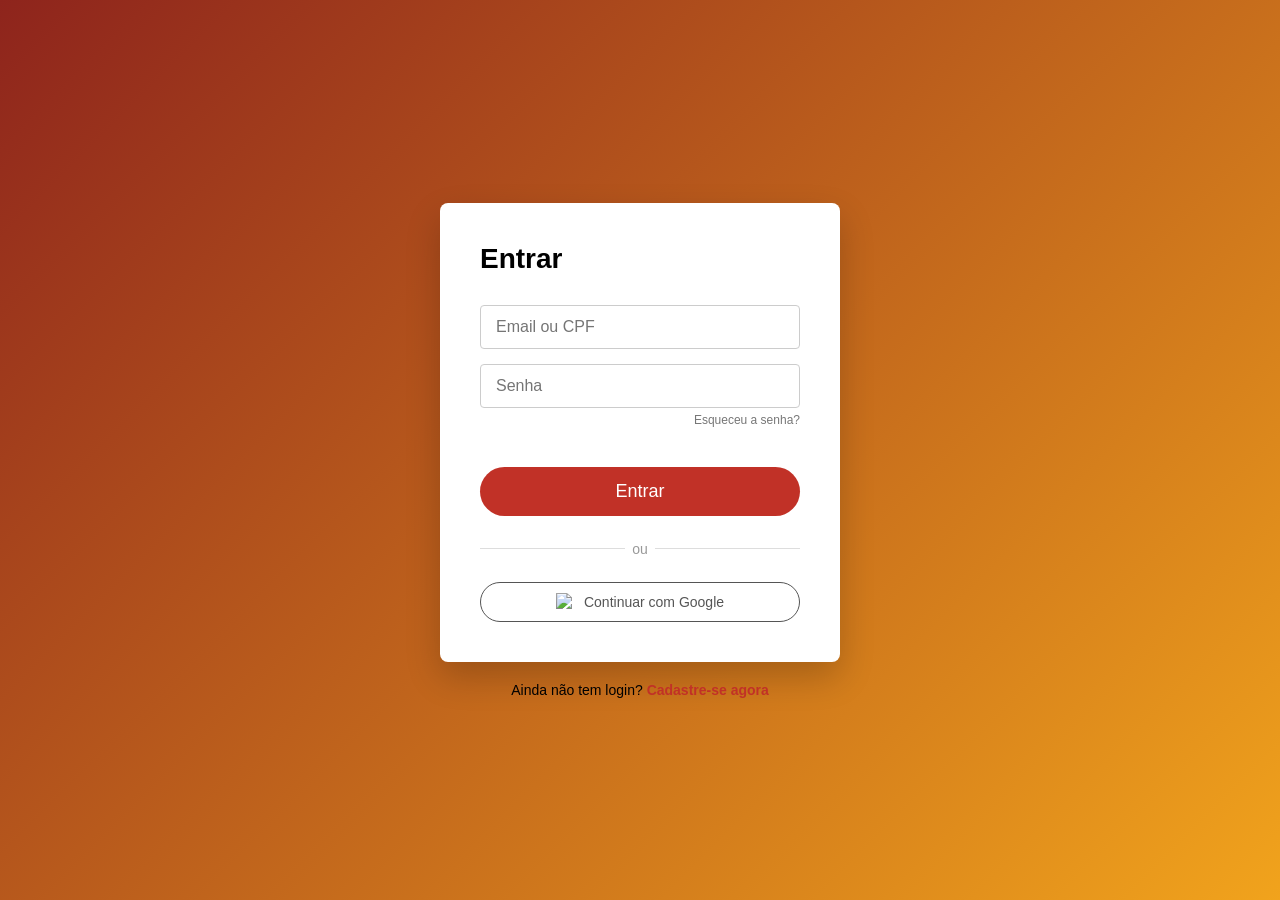
==== index.html @ 2b2ab5f1 "Update index.html" ====
<!DOCTYPE html>
<html lang="pt-br">
<head>
    <meta charset="UTF-8">
    <meta name="viewport" content="width=device-width, initial-scale=1.0">
    <title>Login - Projeto Integrador</title>
    <style>
        /* Reset básico para evitar margens indesejadas */
        * {
            margin: 0;
            padding: 0;
            box-sizing: border-box;
            font-family: 'Segoe UI', Tahoma, Geneva, Verdana, sans-serif;
        }

        body {
            /* Gradiente linear baseado nas cores da imagem */
            background: linear-gradient(135deg, #8e241c 0%, #f1a31c 100%);
            height: 100vh;
            display: flex;
            flex-direction: column;
            justify-content: center;
            align-items: center;
        }

        /* Contentor principal (Card Branco) */
        .login-card {
            background-color: white;
            padding: 40px;
            border-radius: 8px;
            box-shadow: 0 15px 35px rgba(0, 0, 0, 0.2);
            width: 100%;
            max-width: 400px;
            text-align: left;
        }

        h1 {
            font-size: 28px;
            color: #000;
            margin-bottom: 30px;
            font-weight: bold;
        }

        /* Estilização dos campos de entrada */
        .input-group {
            margin-bottom: 15px;
        }

        input {
            width: 100%;
            padding: 12px 15px;
            border: 1px solid #ccc;
            border-radius: 4px;
            font-size: 16px;
            color: #333;
            outline: none;
        }

        input:focus {
            border-color: #8e241c;
        }

        /* Link "Esqueceu a senha?" */
        .forgot-link {
            display: block;
            text-align: right;
            font-size: 12px;
            color: #777;
            text-decoration: none;
            margin-top: 5px;
        }

        .forgot-link:hover {
            text-decoration: underline;
        }

        /* Botão Entrar Principal */
        .btn-submit {
            width: 100%;
            padding: 14px;
            background-color: #c13127; /* Cor avermelhada do botão */
            color: white;
            border: none;
            border-radius: 25px; /* Bordas bem arredondadas */
            font-size: 18px;
            font-weight: 500;
            cursor: pointer;
            margin-top: 25px;
            transition: background 0.3s;
        }

        .btn-submit:hover {
            background-color: #a52820;
        }

        /* Divisor "ou" */
        .divider {
            display: flex;
            align-items: center;
            text-align: center;
            margin: 25px 0;
            color: #999;
            font-size: 14px;
        }

        .divider::before, .divider::after {
            content: '';
            flex: 1;
            border-bottom: 1px solid #ddd;
        }

        .divider:not(:empty)::before {
            margin-right: .5em;
        }

        .divider:not(:empty)::after {
            margin-left: .5em;
        }

        /* Botão do Google */
        .btn-google {
            width: 100%;
            padding: 10px;
            background-color: white;
            color: #555;
            border: 1px solid #555;
            border-radius: 25px;
            font-size: 14px;
            display: flex;
            align-items: center;
            justify-content: center;
            gap: 10px;
            cursor: pointer;
            transition: background 0.2s;
        }

        .btn-google:hover {
            background-color: #f9f9f9;
        }

        .btn-google img {
            width: 18px;
            height: 18px;
        }

        /* Texto de Rodapé (fora do card) */
        .signup-footer {
            margin-top: 20px;
            color: #000;
            font-size: 14px;
        }

        .signup-footer a {
            color: #c13127;
            text-decoration: none;
            font-weight: bold;
        }

        .signup-footer a:hover {
            text-decoration: underline;
        }
    </style>
</head>
<body>

    <main class="login-card">
        <h1>Entrar</h1>
        
        <form action="#">
            <div class="input-group">
                <input type="text" placeholder="Email ou CPF" required>
            </div>
            
            <div class="input-group">
                <input type="password" placeholder="Senha" required>
                <a href="#" class="forgot-link">Esqueceu a senha?</a>
            </div>

            <button type="submit" class="btn-submit">Entrar</button>
        </form>

        <div class="divider">ou</div>

        <button class="btn-google">
            <!-- Ícone do Google via URL externa para facilitar o teste -->
            <img src="https://upload.wikimedia.org/wikipedia/commons/5/53/Google_%22G%22_Logo.svg" alt="Google Logo">
            Continuar com Google
        </button>
    </main>

    <p class="signup-footer">
        Ainda não tem login? <a href="pages/cadastro.html">Cadastre-se agora</a>
    </p>

</body>
</html>
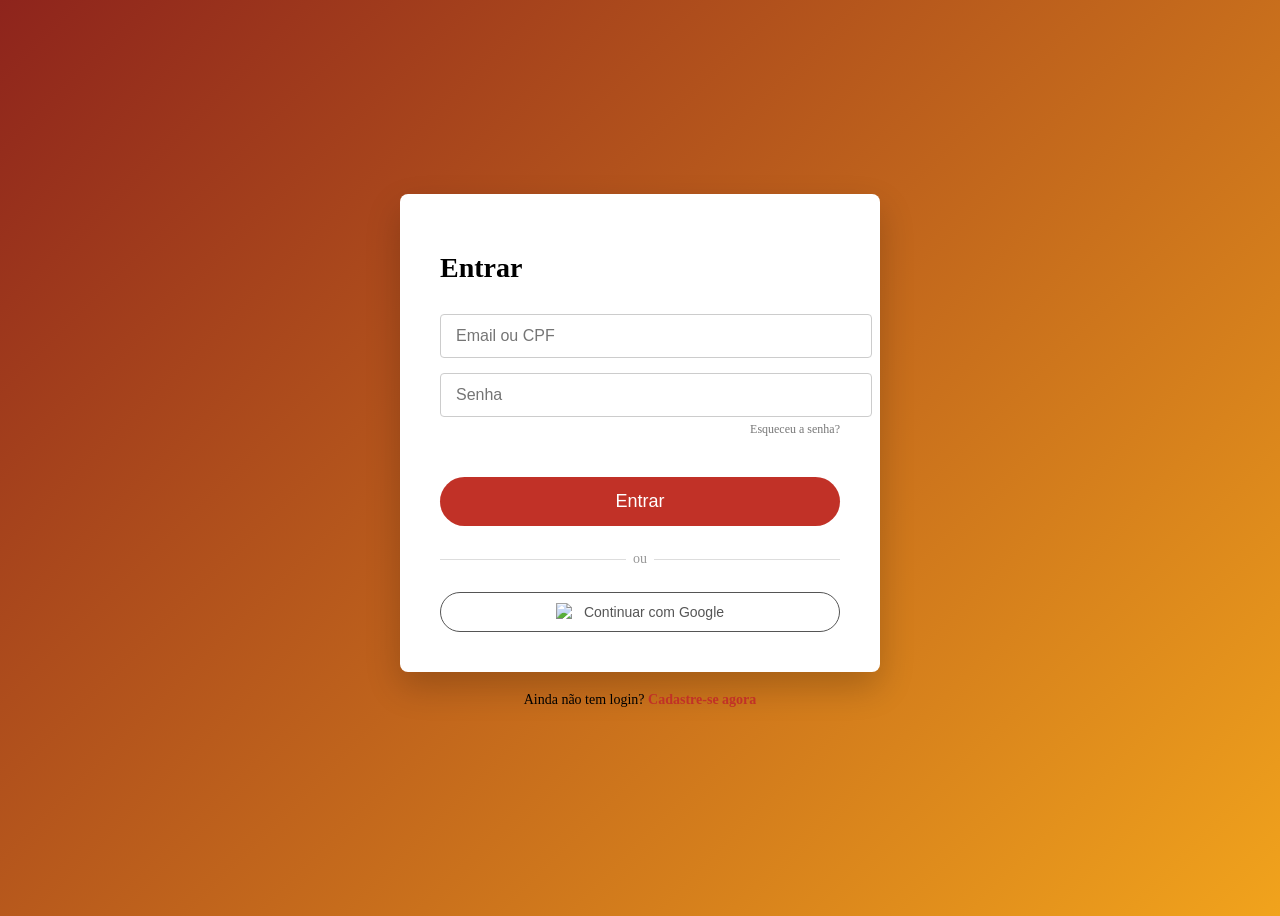
==== commit 060a3037: "Update index.html" ====
--- a/index.html
+++ b/index.html
@@ -4,162 +4,7 @@
     <meta charset="UTF-8">
     <meta name="viewport" content="width=device-width, initial-scale=1.0">
     <title>Login - Projeto Integrador</title>
-    <style>
-        /* Reset básico para evitar margens indesejadas */
-        * {
-            margin: 0;
-            padding: 0;
-            box-sizing: border-box;
-            font-family: 'Segoe UI', Tahoma, Geneva, Verdana, sans-serif;
-        }
-
-        body {
-            /* Gradiente linear baseado nas cores da imagem */
-            background: linear-gradient(135deg, #8e241c 0%, #f1a31c 100%);
-            height: 100vh;
-            display: flex;
-            flex-direction: column;
-            justify-content: center;
-            align-items: center;
-        }
-
-        /* Contentor principal (Card Branco) */
-        .login-card {
-            background-color: white;
-            padding: 40px;
-            border-radius: 8px;
-            box-shadow: 0 15px 35px rgba(0, 0, 0, 0.2);
-            width: 100%;
-            max-width: 400px;
-            text-align: left;
-        }
-
-        h1 {
-            font-size: 28px;
-            color: #000;
-            margin-bottom: 30px;
-            font-weight: bold;
-        }
-
-        /* Estilização dos campos de entrada */
-        .input-group {
-            margin-bottom: 15px;
-        }
-
-        input {
-            width: 100%;
-            padding: 12px 15px;
-            border: 1px solid #ccc;
-            border-radius: 4px;
-            font-size: 16px;
-            color: #333;
-            outline: none;
-        }
-
-        input:focus {
-            border-color: #8e241c;
-        }
-
-        /* Link "Esqueceu a senha?" */
-        .forgot-link {
-            display: block;
-            text-align: right;
-            font-size: 12px;
-            color: #777;
-            text-decoration: none;
-            margin-top: 5px;
-        }
-
-        .forgot-link:hover {
-            text-decoration: underline;
-        }
-
-        /* Botão Entrar Principal */
-        .btn-submit {
-            width: 100%;
-            padding: 14px;
-            background-color: #c13127; /* Cor avermelhada do botão */
-            color: white;
-            border: none;
-            border-radius: 25px; /* Bordas bem arredondadas */
-            font-size: 18px;
-            font-weight: 500;
-            cursor: pointer;
-            margin-top: 25px;
-            transition: background 0.3s;
-        }
-
-        .btn-submit:hover {
-            background-color: #a52820;
-        }
-
-        /* Divisor "ou" */
-        .divider {
-            display: flex;
-            align-items: center;
-            text-align: center;
-            margin: 25px 0;
-            color: #999;
-            font-size: 14px;
-        }
-
-        .divider::before, .divider::after {
-            content: '';
-            flex: 1;
-            border-bottom: 1px solid #ddd;
-        }
-
-        .divider:not(:empty)::before {
-            margin-right: .5em;
-        }
-
-        .divider:not(:empty)::after {
-            margin-left: .5em;
-        }
-
-        /* Botão do Google */
-        .btn-google {
-            width: 100%;
-            padding: 10px;
-            background-color: white;
-            color: #555;
-            border: 1px solid #555;
-            border-radius: 25px;
-            font-size: 14px;
-            display: flex;
-            align-items: center;
-            justify-content: center;
-            gap: 10px;
-            cursor: pointer;
-            transition: background 0.2s;
-        }
-
-        .btn-google:hover {
-            background-color: #f9f9f9;
-        }
-
-        .btn-google img {
-            width: 18px;
-            height: 18px;
-        }
-
-        /* Texto de Rodapé (fora do card) */
-        .signup-footer {
-            margin-top: 20px;
-            color: #000;
-            font-size: 14px;
-        }
-
-        .signup-footer a {
-            color: #c13127;
-            text-decoration: none;
-            font-weight: bold;
-        }
-
-        .signup-footer a:hover {
-            text-decoration: underline;
-        }
-    </style>
+    <link rel="stylesheet" href="css/style.css">
 </head>
 <body>
 
--- a/css/style.css
+++ b/css/style.css
@@ -0,0 +1,156 @@
+ <style>
+        /* Reset básico para evitar margens indesejadas */
+        * {
+            margin: 0;
+            padding: 0;
+            box-sizing: border-box;
+            font-family: 'Segoe UI', Tahoma, Geneva, Verdana, sans-serif;
+        }
+
+        body {
+            /* Gradiente linear baseado nas cores da imagem */
+            background: linear-gradient(135deg, #8e241c 0%, #f1a31c 100%);
+            height: 100vh;
+            display: flex;
+            flex-direction: column;
+            justify-content: center;
+            align-items: center;
+        }
+
+        /* Contentor principal (Card Branco) */
+        .login-card {
+            background-color: white;
+            padding: 40px;
+            border-radius: 8px;
+            box-shadow: 0 15px 35px rgba(0, 0, 0, 0.2);
+            width: 100%;
+            max-width: 400px;
+            text-align: left;
+        }
+
+        h1 {
+            font-size: 28px;
+            color: #000;
+            margin-bottom: 30px;
+            font-weight: bold;
+        }
+
+        /* Estilização dos campos de entrada */
+        .input-group {
+            margin-bottom: 15px;
+        }
+
+        input {
+            width: 100%;
+            padding: 12px 15px;
+            border: 1px solid #ccc;
+            border-radius: 4px;
+            font-size: 16px;
+            color: #333;
+            outline: none;
+        }
+
+        input:focus {
+            border-color: #8e241c;
+        }
+
+        /* Link "Esqueceu a senha?" */
+        .forgot-link {
+            display: block;
+            text-align: right;
+            font-size: 12px;
+            color: #777;
+            text-decoration: none;
+            margin-top: 5px;
+        }
+
+        .forgot-link:hover {
+            text-decoration: underline;
+        }
+
+        /* Botão Entrar Principal */
+        .btn-submit {
+            width: 100%;
+            padding: 14px;
+            background-color: #c13127; /* Cor avermelhada do botão */
+            color: white;
+            border: none;
+            border-radius: 25px; /* Bordas bem arredondadas */
+            font-size: 18px;
+            font-weight: 500;
+            cursor: pointer;
+            margin-top: 25px;
+            transition: background 0.3s;
+        }
+
+        .btn-submit:hover {
+            background-color: #a52820;
+        }
+
+        /* Divisor "ou" */
+        .divider {
+            display: flex;
+            align-items: center;
+            text-align: center;
+            margin: 25px 0;
+            color: #999;
+            font-size: 14px;
+        }
+
+        .divider::before, .divider::after {
+            content: '';
+            flex: 1;
+            border-bottom: 1px solid #ddd;
+        }
+
+        .divider:not(:empty)::before {
+            margin-right: .5em;
+        }
+
+        .divider:not(:empty)::after {
+            margin-left: .5em;
+        }
+
+        /* Botão do Google */
+        .btn-google {
+            width: 100%;
+            padding: 10px;
+            background-color: white;
+            color: #555;
+            border: 1px solid #555;
+            border-radius: 25px;
+            font-size: 14px;
+            display: flex;
+            align-items: center;
+            justify-content: center;
+            gap: 10px;
+            cursor: pointer;
+            transition: background 0.2s;
+        }
+
+        .btn-google:hover {
+            background-color: #f9f9f9;
+        }
+
+        .btn-google img {
+            width: 18px;
+            height: 18px;
+        }
+
+        /* Texto de Rodapé (fora do card) */
+        .signup-footer {
+            margin-top: 20px;
+            color: #000;
+            font-size: 14px;
+        }
+
+        .signup-footer a {
+            color: #c13127;
+            text-decoration: none;
+            font-weight: bold;
+        }
+
+        .signup-footer a:hover {
+            text-decoration: underline;
+        }
+    </style>
